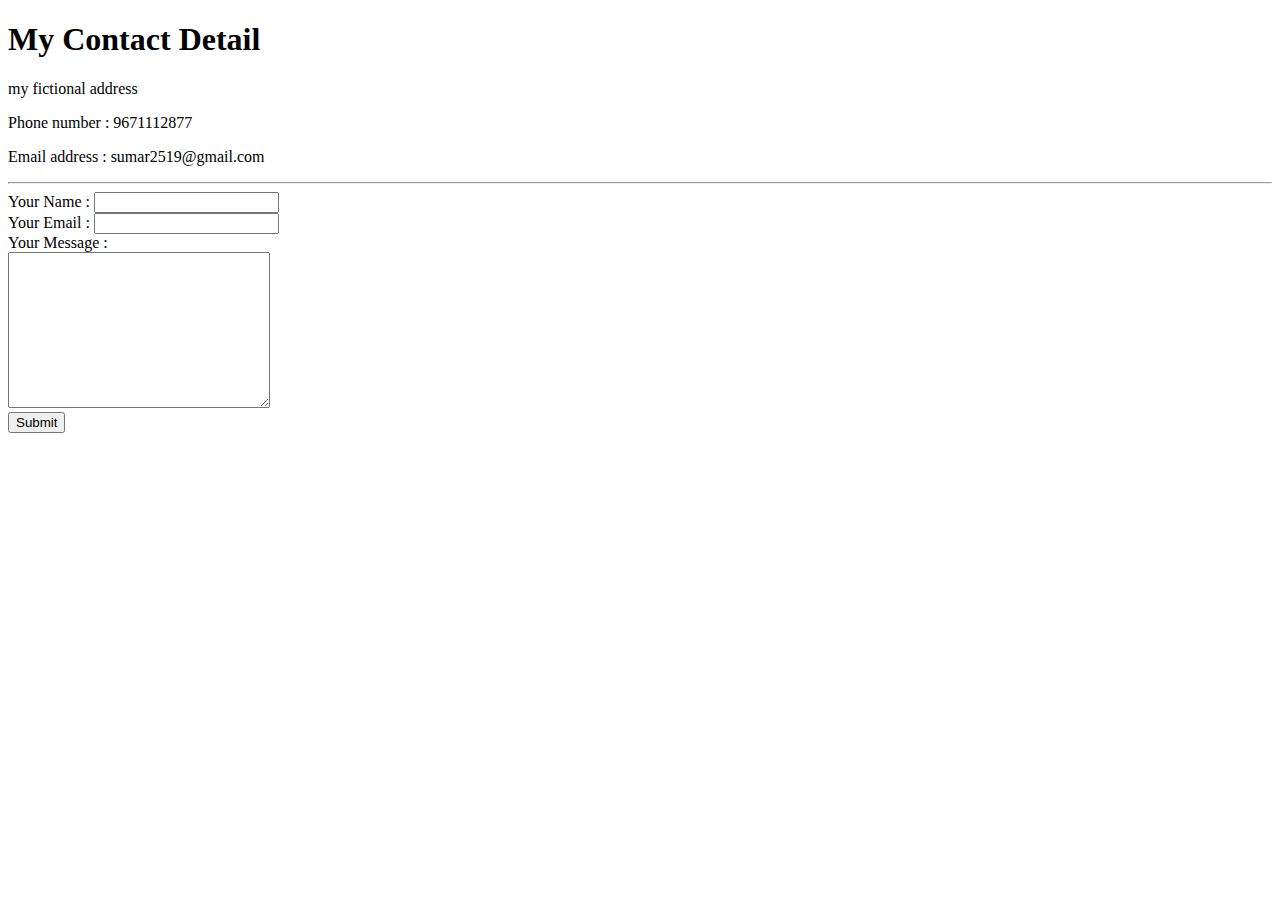
==== contact-me.html @ 283ec550 "Update contact-me.html" ====
<!DOCTYPE html>
<html lang="en" dir="ltr">
  <head>
    <meta charset="utf-8">
    <title>MY Contact Information </title>
        <link rel="stylesheet" href="css/styles.css">

  </head>
  <body>
    <h1>My Contact Detail</h1>
      <p>my fictional address</p>
    <p>Phone number : 9671112877</p>
    <p>Email address : sumar2519@gmail.com</p>
    <hr>
<!-- adding a form -->
<form  action="mailTo:nkumar25019@gmail.com" method="post" enctype="text/plain">
  <label>Your Name :</label>
  <input type="text" name="YourName" value=""> <br>
  <label for="">Your Email :</label>
  <input type="email" name="YourEmail" value=""> <br>
  <label for="">Your Message :</label> <br>
  <textarea name="YourMessage" rows="10" cols="30"></textarea> <br>
  <label for=""></label>
  <input type="submit" name="" >
</form>
  <!-- <a href="https://sahillohan.github.io/CV/"target="_parent">MyFriend'sWebsite</a> -->
  </body>
</html>
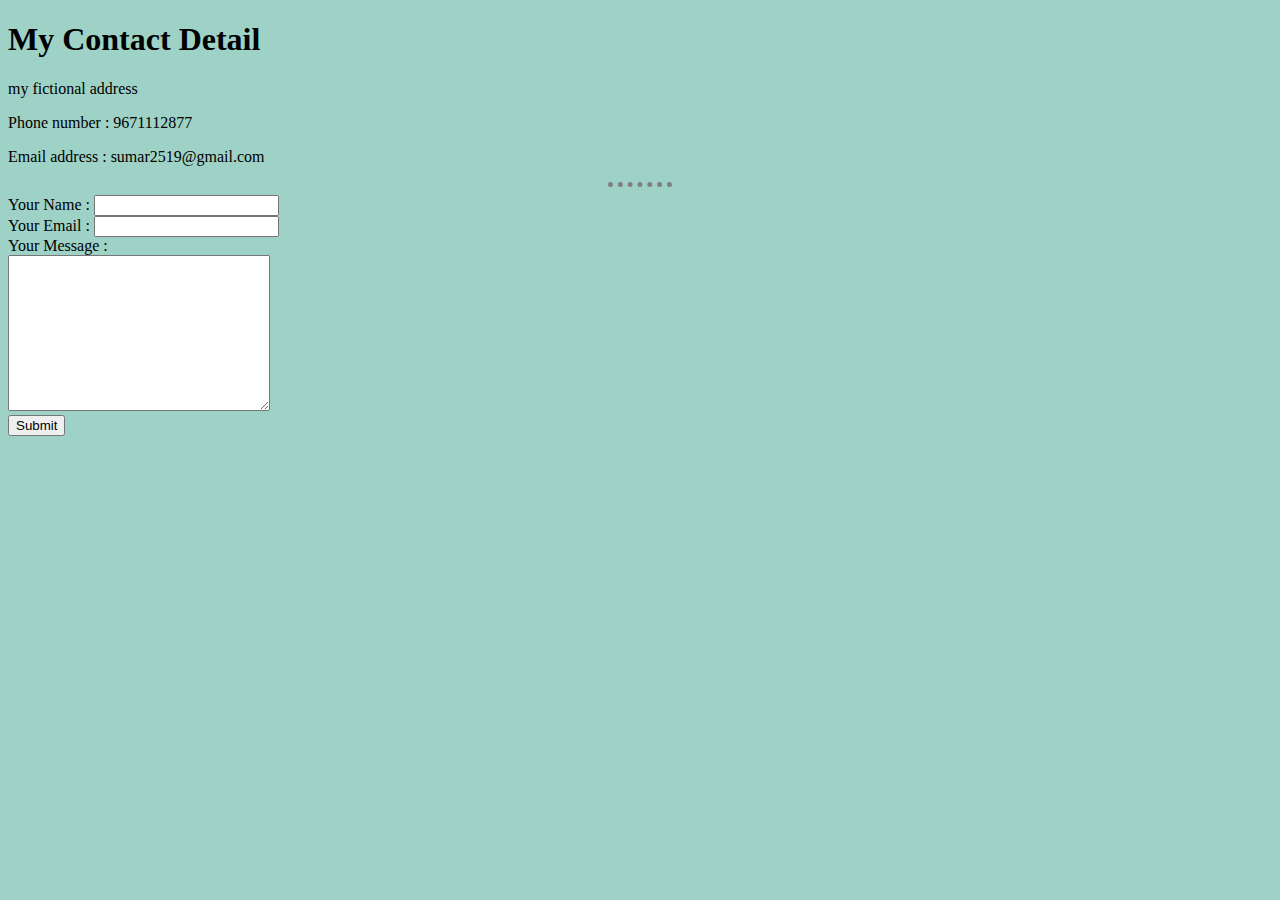
==== commit be2a71d8: "Add files via upload" ====
--- a/contact-me.html
+++ b/contact-me.html
@@ -3,15 +3,14 @@
   <head>
     <meta charset="utf-8">
     <title>MY Contact Information </title>
-        <link rel="stylesheet" href="css/styles.css">
-
+    <link rel="stylesheet" href="css/styles.css">
   </head>
-  <body>
+  <body class="body2">
     <h1>My Contact Detail</h1>
       <p>my fictional address</p>
     <p>Phone number : 9671112877</p>
     <p>Email address : sumar2519@gmail.com</p>
-    <hr>
+<hr>
 <!-- adding a form -->
 <form  action="mailTo:nkumar25019@gmail.com" method="post" enctype="text/plain">
   <label>Your Name :</label>
--- a/css/styles.css
+++ b/css/styles.css
@@ -0,0 +1,30 @@
+body{
+  background-color: #9ED2C6;
+}
+hr{
+
+  border-style: dotted none none;
+  border-color: grey;
+  border-width: 5px;
+  width: 5%;
+}
+/* h1{
+  color: blue;
+} */
+/* using the id class for change the indivisual heading/element */
+.myname
+{
+  color: black;
+}
+h2
+{
+  color: green;
+}
+/* all images are effected*/
+/* img{
+  background-color: red;
+} */
+/*class selector :- only selected class(pic)will be changed*/
+.pig{
+  background-color: red;
+}
